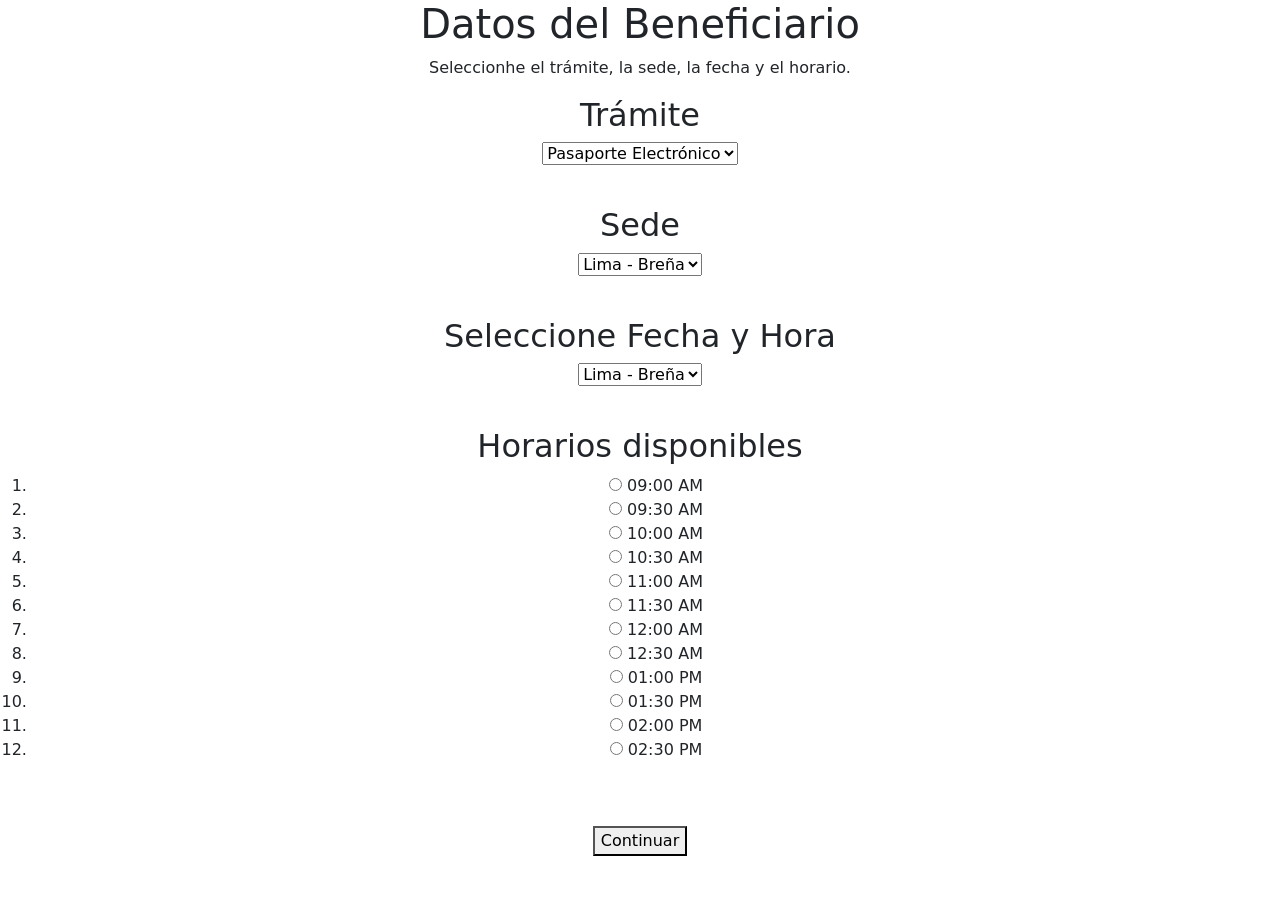
==== Cristian/us1_2.html @ 02f51cfe "Summary Description" ====
<!DOCTYPE html>
<html lang="en">
<head>
    <meta charset="utf-8">
    <meta name="viewport" content="width=device-width, initial-scale=1.0">
    <title>Migraciones</title>
    <link href="https://cdn.jsdelivr.net/npm/bootstrap@5.0.2/dist/css/bootstrap.min.css" rel="stylesheet" integrity="sha384-EVSTQN3/azprG1Anm3QDgpJLIm9Nao0Yz1ztcQTwFspd3yD65VohhpuuCOmLASjC" crossorigin="anonymous">
</head>
<body>
    <div>
        <h1 align="center">Datos del Beneficiario</h1>
        <p align="center">Seleccionhe el trámite, la sede, la fecha y el horario.</p>

        <h2 align="center">Trámite</h2>
        <p align="center">
          <select align="center">
              <option value="1">Pasaporte Electrónico</option>
          </select>
        </p>
        <br/>
        
        <h2 align="center">Sede</h2>
        <p align="center">
          <select align="center">
              <option value="1">Lima - Breña</option>
          </select>
        </p>
        <br/>

        <h2 align="center">Seleccione Fecha y Hora</h2>
        <p align="center">
          <select align="center">
              <option value="1">Lima - Breña</option>
          </select>
        </p>
        <br/>

        <h2 align="center">Horarios disponibles</h2>
        <ol align="center">
          <li><input type="radio" name="hora" value="1"> 09:00 AM</li>
          <li><input type="radio" name="hora" value="2"> 09:30 AM</li>
          <li><input type="radio" name="hora" value="3"> 10:00 AM</li>
          <li><input type="radio" name="hora" value="3"> 10:30 AM</li>
          <li><input type="radio" name="hora" value="3"> 11:00 AM</li>
          <li><input type="radio" name="hora" value="3"> 11:30 AM</li>
          <li><input type="radio" name="hora" value="3"> 12:00 AM</li>
          <li><input type="radio" name="hora" value="3"> 12:30 AM</li>
          <li><input type="radio" name="hora" value="3"> 01:00 PM</li>
          <li><input type="radio" name="hora" value="3"> 01:30 PM</li>
          <li><input type="radio" name="hora" value="3"> 02:00 PM</li>
          <li><input type="radio" name="hora" value="3"> 02:30 PM</li>
        </ol>
        <br/><br/>
        <p align="center">
          <button type="button" onclick="window.location.href='us1_2.html'">Continuar</button>
        </p>

    </div>
    <br/>


</body>
</html>
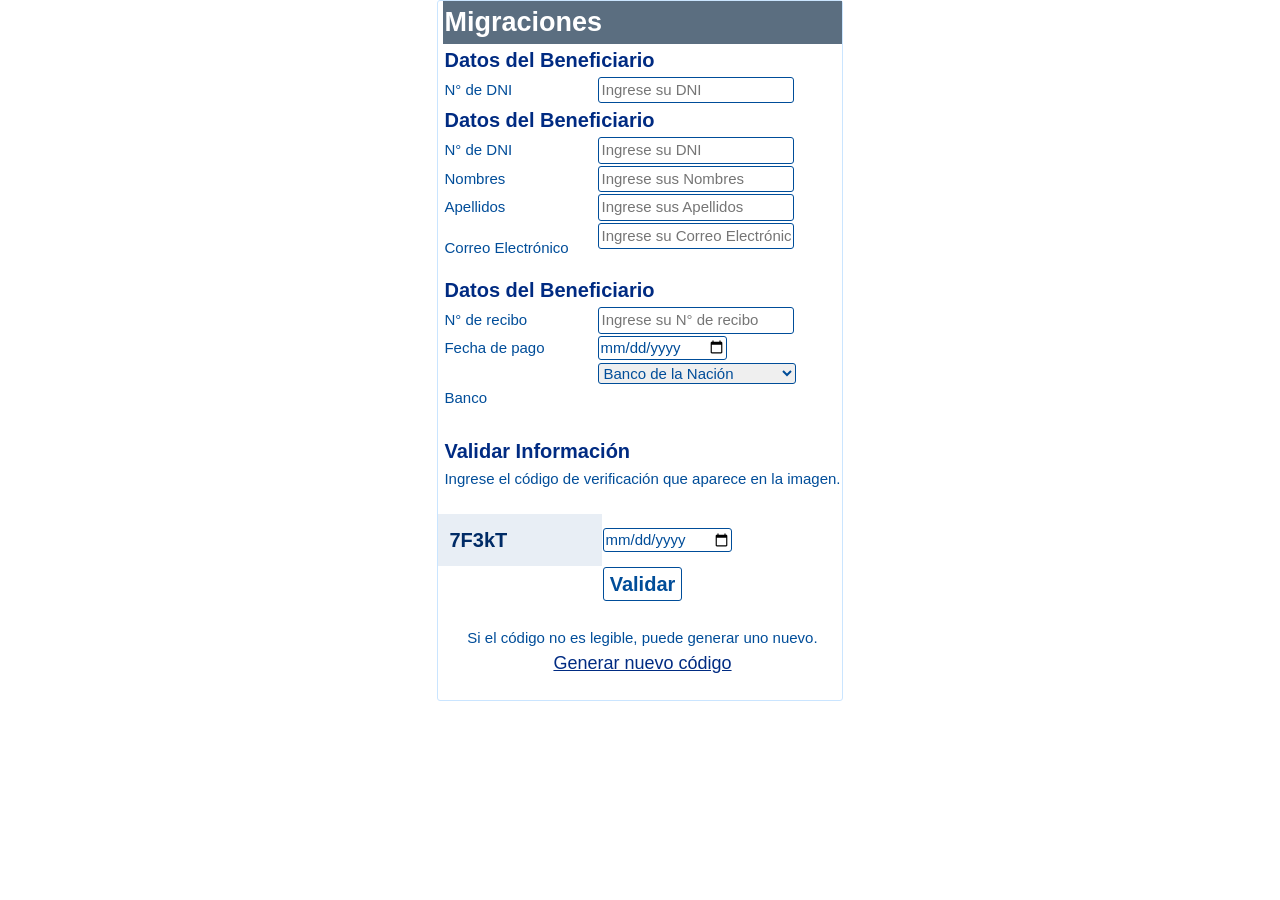
==== commit 2d9099c0: "Summary Description" ====
--- a/Cristian/us1_2.html
+++ b/Cristian/us1_2.html
@@ -5,55 +5,151 @@
     <meta name="viewport" content="width=device-width, initial-scale=1.0">
     <title>Migraciones</title>
     <link href="https://cdn.jsdelivr.net/npm/bootstrap@5.0.2/dist/css/bootstrap.min.css" rel="stylesheet" integrity="sha384-EVSTQN3/azprG1Anm3QDgpJLIm9Nao0Yz1ztcQTwFspd3yD65VohhpuuCOmLASjC" crossorigin="anonymous">
+    <link rel="stylesheet" href="../Style/Main.css" />
 </head>
-<body>
-    <div>
-        <h1 align="center">Datos del Beneficiario</h1>
-        <p align="center">Seleccionhe el trámite, la sede, la fecha y el horario.</p>
+<body class="clsBody">
+    <div class="clsBodyDiv">
+        <table class="clsBodyTable">
+            <tr>
+                <td class="clsTitle" colspan="2">
+                    Migraciones
+                </td>
+            </tr>
 
-        <h2 align="center">Trámite</h2>
-        <p align="center">
-          <select align="center">
-              <option value="1">Pasaporte Electrónico</option>
-          </select>
-        </p>
-        <br/>
-        
-        <h2 align="center">Sede</h2>
-        <p align="center">
-          <select align="center">
-              <option value="1">Lima - Breña</option>
-          </select>
-        </p>
-        <br/>
+            <tr>
+                <td class="clsLabel" colspan="2">
+                    Datos del Beneficiario
+                </td>
+            </tr>
 
-        <h2 align="center">Seleccione Fecha y Hora</h2>
-        <p align="center">
-          <select align="center">
-              <option value="1">Lima - Breña</option>
-          </select>
-        </p>
-        <br/>
+            <tr>
+                <td class="clsText">
+                    N° de DNI
+                </td>
+                <td>
+                    <input type="text" class="clsTextBox" placeholder="Ingrese su DNI">
+                </td>
+            </tr>
 
-        <h2 align="center">Horarios disponibles</h2>
-        <ol align="center">
-          <li><input type="radio" name="hora" value="1"> 09:00 AM</li>
-          <li><input type="radio" name="hora" value="2"> 09:30 AM</li>
-          <li><input type="radio" name="hora" value="3"> 10:00 AM</li>
-          <li><input type="radio" name="hora" value="3"> 10:30 AM</li>
-          <li><input type="radio" name="hora" value="3"> 11:00 AM</li>
-          <li><input type="radio" name="hora" value="3"> 11:30 AM</li>
-          <li><input type="radio" name="hora" value="3"> 12:00 AM</li>
-          <li><input type="radio" name="hora" value="3"> 12:30 AM</li>
-          <li><input type="radio" name="hora" value="3"> 01:00 PM</li>
-          <li><input type="radio" name="hora" value="3"> 01:30 PM</li>
-          <li><input type="radio" name="hora" value="3"> 02:00 PM</li>
-          <li><input type="radio" name="hora" value="3"> 02:30 PM</li>
-        </ol>
-        <br/><br/>
-        <p align="center">
-          <button type="button" onclick="window.location.href='us1_2.html'">Continuar</button>
-        </p>
+            <tr>
+                <td class="clsLabel" colspan="2">
+                    Datos del Beneficiario
+                </td>
+            </tr>
+
+            <tr>
+                <td class="clsText">
+                    N° de DNI
+                </td>
+                <td>
+                    <input type="text" class="clsTextBox" placeholder="Ingrese su DNI">
+                </td>
+            </tr>
+
+            <tr>
+                <td class="clsText">
+                    Nombres
+                </td>
+                <td>
+                    <input type="text" class="clsTextBox" placeholder="Ingrese sus Nombres">
+                </td>
+            </tr>
+
+            <tr>
+                <td class="clsText">
+                    Apellidos
+                </td>
+                <td>
+                    <input type="text" class="clsTextBox" placeholder="Ingrese sus Apellidos">
+                </td>
+            </tr>
+
+            <tr>
+                <td class="clsText">
+                    Correo Electrónico
+                </td>
+                <td>
+                    <input type="text" class="clsTextBox" placeholder="Ingrese su Correo Electrónico">
+                    <br/><br/>
+                </td>
+            </tr>
+
+            <tr>
+                <td class="clsLabel" colspan="2">
+                    Datos del Beneficiario
+                </td>
+            </tr>
+
+            <tr>
+                <td class="clsText">
+                    N° de recibo
+                </td>
+                <td>
+                    <input type="text" class="clsTextBox" placeholder="Ingrese su N° de recibo">
+                </td>
+            </tr>
+
+            <tr>
+                <td class="clsText">
+                    Fecha de pago
+                </td>
+                <td>
+                    <input type="date" class="clsTextBox" placeholder="Ingrese la fecha de pago">
+                </td>
+            </tr>
+
+            <tr>
+                <td class="clsText">
+                    Banco
+                </td>
+                <td>
+                    <select class="clsSelect" colspan="2">
+                        <option value="1">Banco de la Nación</option>
+                        <option value="2">Banco de Crédito del Perú</option>
+                        <option value="3">Interbank</option>
+                        <option value="4">Scotiabank</option>
+                        <option value="5">BBVA</option>
+                    </select>
+                    <br/><br/><br/>
+                </td>
+            </tr>
+
+            <tr>
+                <td class="clsLabel" colspan="2">
+                    Validar Información
+                </td>
+            </tr>
+
+            <tr>
+                <td class="clsText" colspan="2">
+                    Ingrese el código de verificación que aparece en la imagen.<br/><br/>
+                </td>
+            </tr>
+
+            <tr>
+                <td class="clsCaptcha">
+                    7F3kT
+                </td>
+                <td>
+                    <input type="date" class="clsTextBox" placeholder="Ingrese el código de verificación">
+                </td>
+            </tr>
+
+            <tr>
+                <td colspan="2" align="center">
+                    <button type="button" onclick="window.location.href='us1_3.html'"
+                          class="clsButton">Validar</button><br/><br/>
+                </td>
+            </tr>
+
+            <tr>
+                <td colspan="2" align="center" class="clsText">
+                    Si el código no es legible, puede generar uno nuevo.<br/>
+                    <a href="us1_2.html" class="clsLink">Generar nuevo código</a><br/><br/>
+                </td>
+            </tr>
+
+          </table>
 
     </div>
     <br/>
--- a/Style/Main.css
+++ b/Style/Main.css
@@ -0,0 +1,103 @@
+.clsBody{
+    background-color: white;
+    display: flex; justify-content: center; align-items: center;
+    border-radius: 3px 3px 3px 3px;
+} 
+.clsBodyDiv{
+    background-color: white;
+    border: 1px solid #CAE5FF;
+    display: flex; justify-content: center; align-items: center;
+    border-radius: 3px 3px 3px 3px;
+
+}
+.clsBodyTable{
+    border: 0px;
+    width: 100%;
+    display: flex; justify-content: center; align-items: center;
+    border-radius: 3px 3px 3px 3px;
+}
+.clsOrderList{
+    border: 1px solid #CAE5FF;
+}
+
+.clsTitle{
+    font-family: Sans-serif;
+    font-weight: bold;
+    font-size: 27px;
+    color: white;
+    background-color: #5B6E80;
+}
+
+.clsLabel{
+    color: #002B82;
+    font-family: Sans-serif;
+    font-weight: bold;
+    font-size: 20px;
+}
+
+.clsText{
+    color: #004d99;
+    font-family: Sans-serif;
+    font-size: 15px;
+}
+
+.clsSelect{
+    color: #004d99;
+    font-family: Sans-serif;
+    font-size: 15px;
+    border: 1px solid #004d99;
+    border-radius: 3px 3px 3px 3px;
+}
+
+.clsTextBox{
+    color: #004d99;
+    font-family: Sans-serif;
+    font-size: 15px;
+    border: 1px solid #004d99;
+    border-radius: 3px 3px 3px 3px;
+}
+
+.clsDate{
+    color: #004d99;
+    font-family: Sans-serif;
+    font-size: 15px;
+    border: 1px solid #004d99;
+    border-radius: 3px 3px 3px 3px;
+}
+
+.clsButton{
+    color: #004d99;
+    background-color: white;
+    font-family: Sans-serif;
+    font-size: 20px;
+    border: 1px solid #004d99;
+    font-weight: bold;
+    border-radius: 3px 3px 3px 3px;
+}
+
+.clsButton:hover{
+    color: white;
+    background-color: #004d99;
+    font-family: Sans-serif;
+    font-size: 20px;
+    border: 1px solid #004d99;
+    font-weight: bold;
+    border-radius: 3px 3px 3px 3px;
+}
+
+.clsCaptcha{
+    color: #002B66;
+    font-family: Sans-serif;
+    font-size: 20px;
+    background-color: #E8EEF5;
+    font-weight: bold;
+    border: 10px solid #E8EEF5;
+    border-radius: 3px 3px 3px 3px;
+}
+
+.clsLink{
+    color: #002B82;
+    font-family: Sans-serif;
+    font-size: 18px;
+    text-decoration: underline;
+}
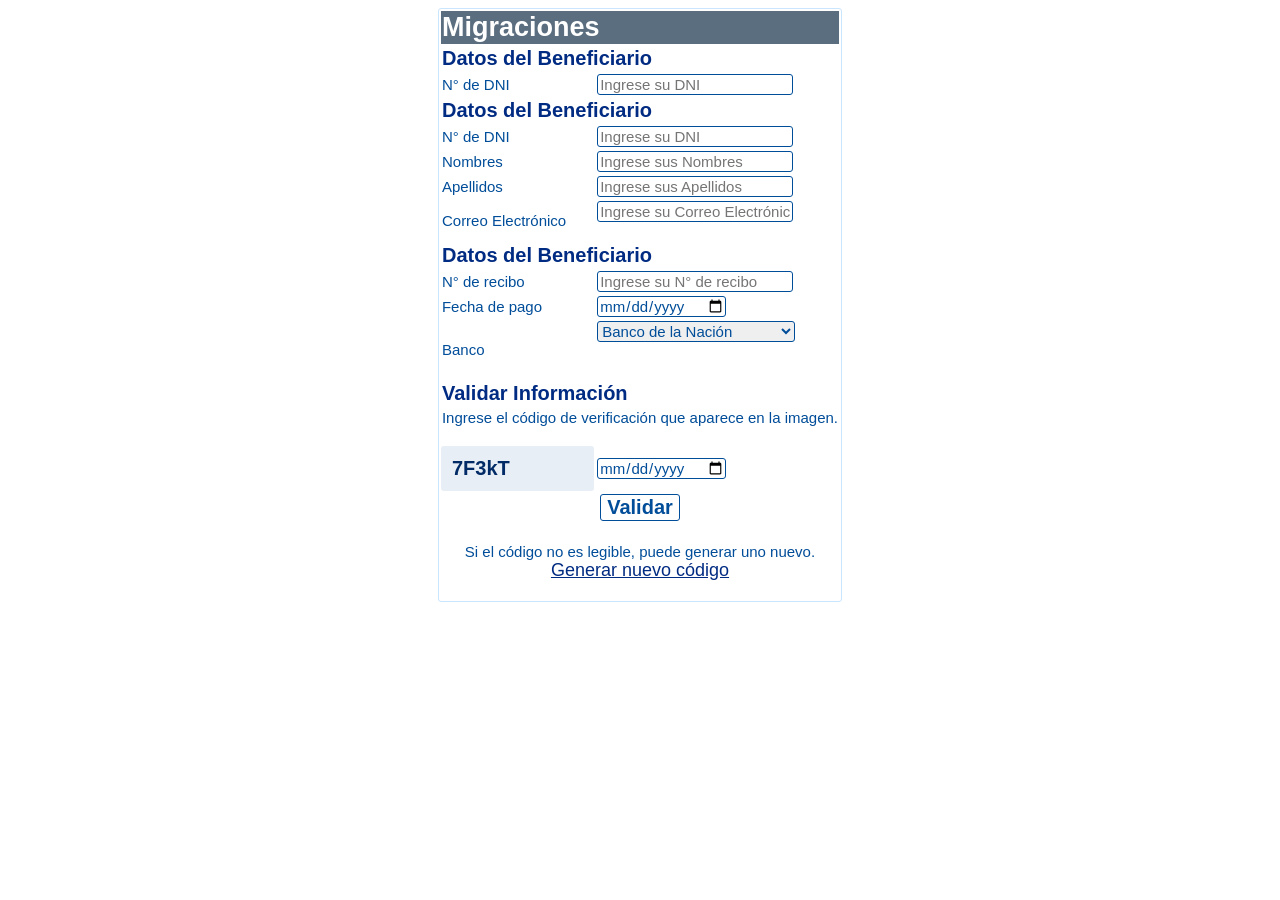
==== commit 1bba3a6a: "Update us1_2.html" ====
--- a/Cristian/us1_2.html
+++ b/Cristian/us1_2.html
@@ -4,7 +4,6 @@
     <meta charset="utf-8">
     <meta name="viewport" content="width=device-width, initial-scale=1.0">
     <title>Migraciones</title>
-    <link href="https://cdn.jsdelivr.net/npm/bootstrap@5.0.2/dist/css/bootstrap.min.css" rel="stylesheet" integrity="sha384-EVSTQN3/azprG1Anm3QDgpJLIm9Nao0Yz1ztcQTwFspd3yD65VohhpuuCOmLASjC" crossorigin="anonymous">
     <link rel="stylesheet" href="../Style/Main.css" />
 </head>
 <body class="clsBody">
